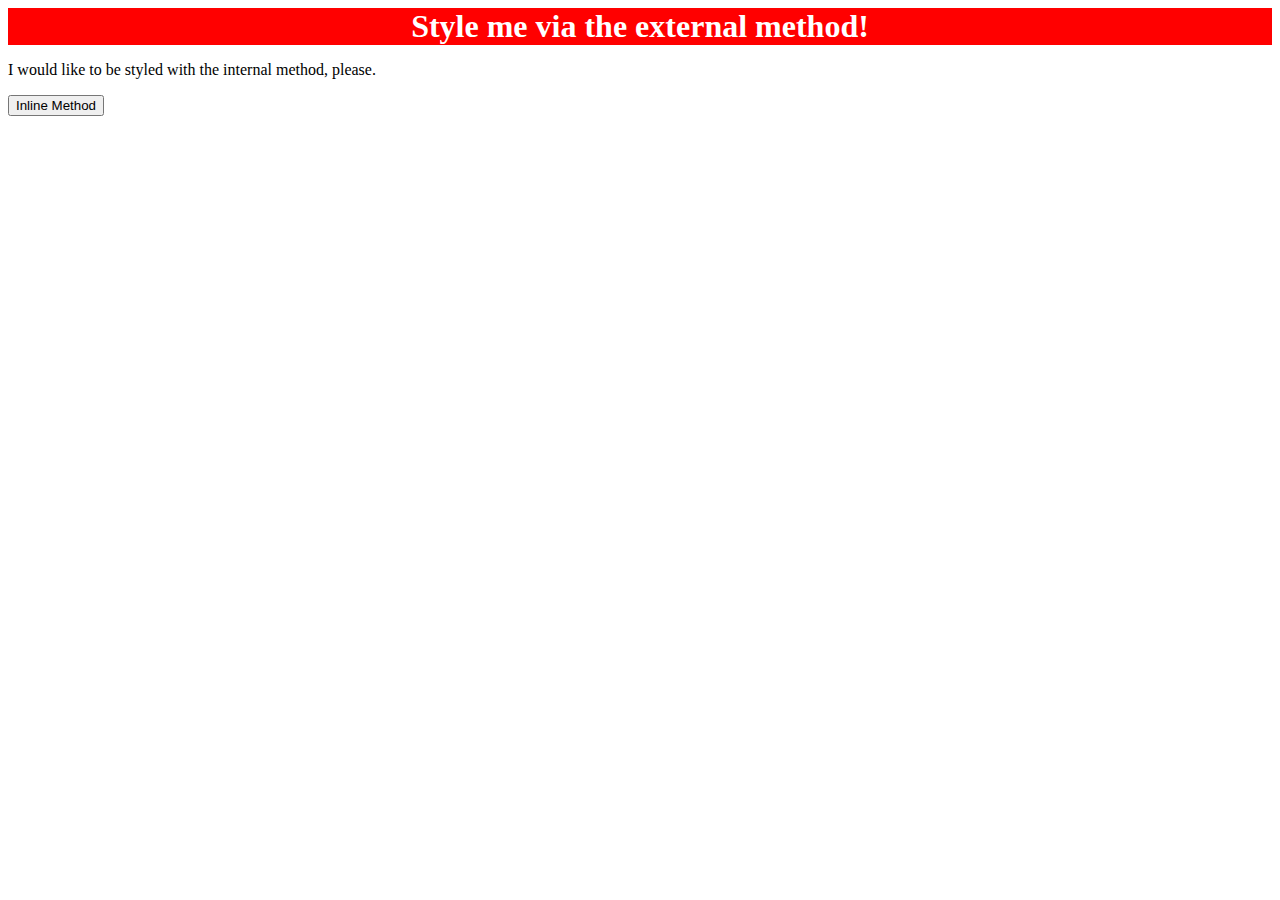
==== foundations/intro-to-css/01-css-methods/index.html @ 7a038571 "Use external CSS to style first line of text" ====
<!DOCTYPE html>
<html lang="en">
  <head>
    <meta charset="UTF-8">
    <meta http-equiv="X-UA-Compatible" content="IE=edge">
    <meta name="viewport" content="width=device-width, initial-scale=1.0">
    <title>Methods for Adding CSS</title>
    <link rel="stylesheet" href="styles.css">
  </head>
  <body>
    <div>Style me via the external method!</div>
    <p>I would like to be styled with the internal method, please.</p>
    <button>Inline Method</button>
  </body>
</html>
---- foundations/intro-to-css/01-css-methods/styles.css ----
div {
    color: white;
    background-color: red;
    font-size: 32px;
    font-weight: bold;
    text-align: center;
}
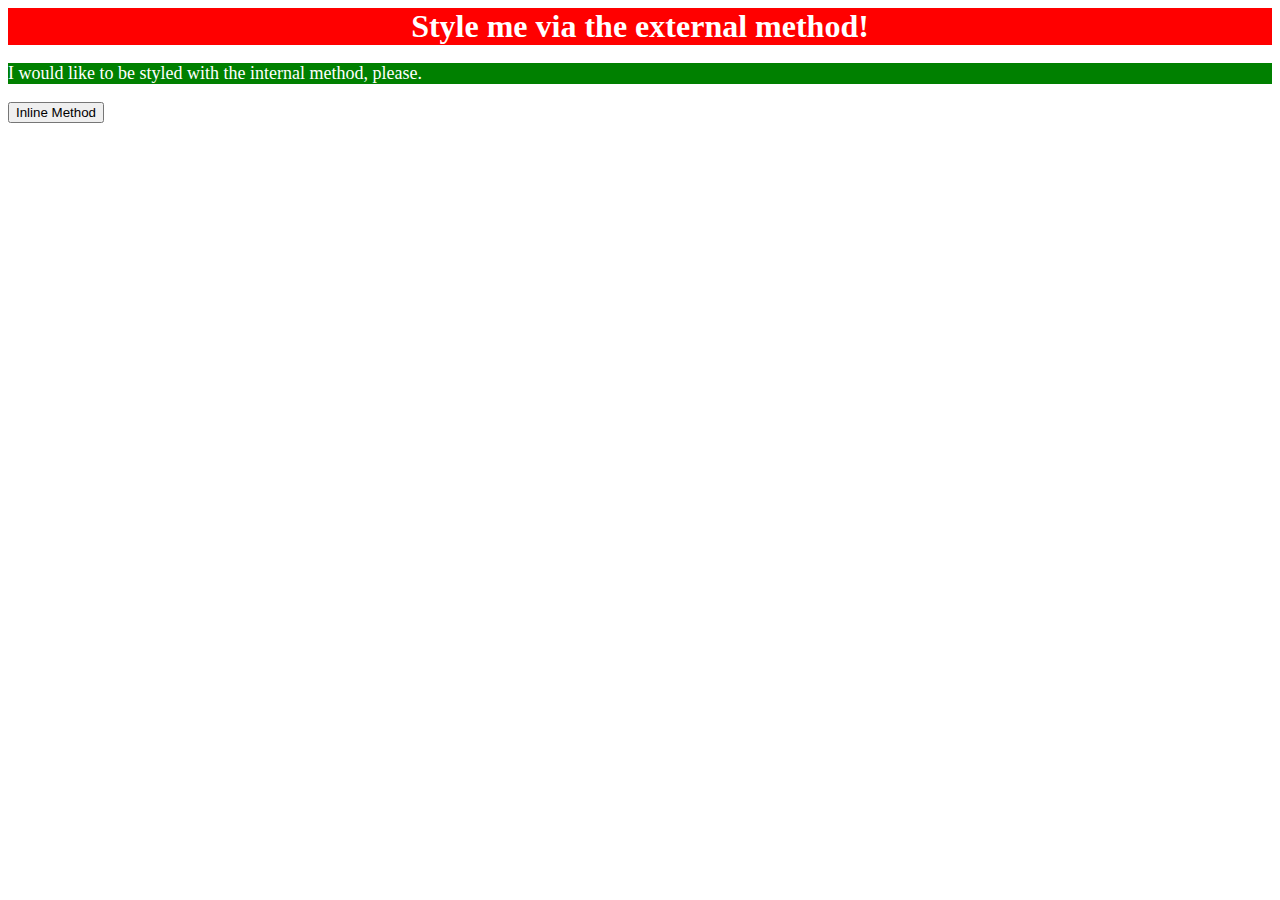
==== commit c5d4e7d8: "Use internal CSS to style second line of text" ====
--- a/foundations/intro-to-css/01-css-methods/index.html
+++ b/foundations/intro-to-css/01-css-methods/index.html
@@ -7,6 +7,13 @@
     <title>Methods for Adding CSS</title>
     <link rel="stylesheet" href="styles.css">
   </head>
+    <style>
+      p {
+        color: white;
+        background-color: green;
+        font-size: 18px;
+      }
+    </style>
   <body>
     <div>Style me via the external method!</div>
     <p>I would like to be styled with the internal method, please.</p>
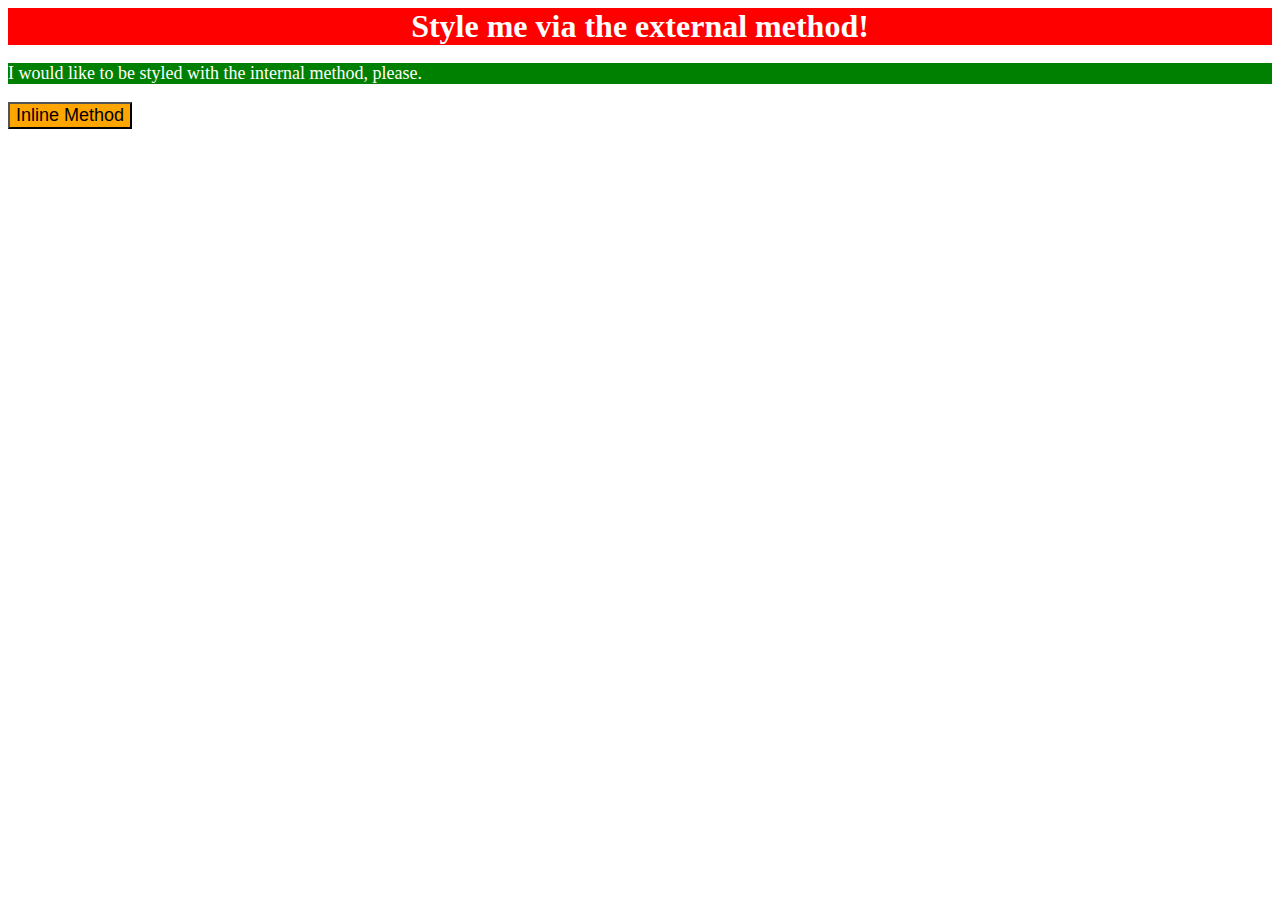
==== commit c68e4e09: "Use inline CSS to style third line of text" ====
--- a/foundations/intro-to-css/01-css-methods/index.html
+++ b/foundations/intro-to-css/01-css-methods/index.html
@@ -17,6 +17,6 @@
   <body>
     <div>Style me via the external method!</div>
     <p>I would like to be styled with the internal method, please.</p>
-    <button>Inline Method</button>
+    <button style="background-color: orange; font-size: 18px;">Inline Method</button>
   </body>
 </html>